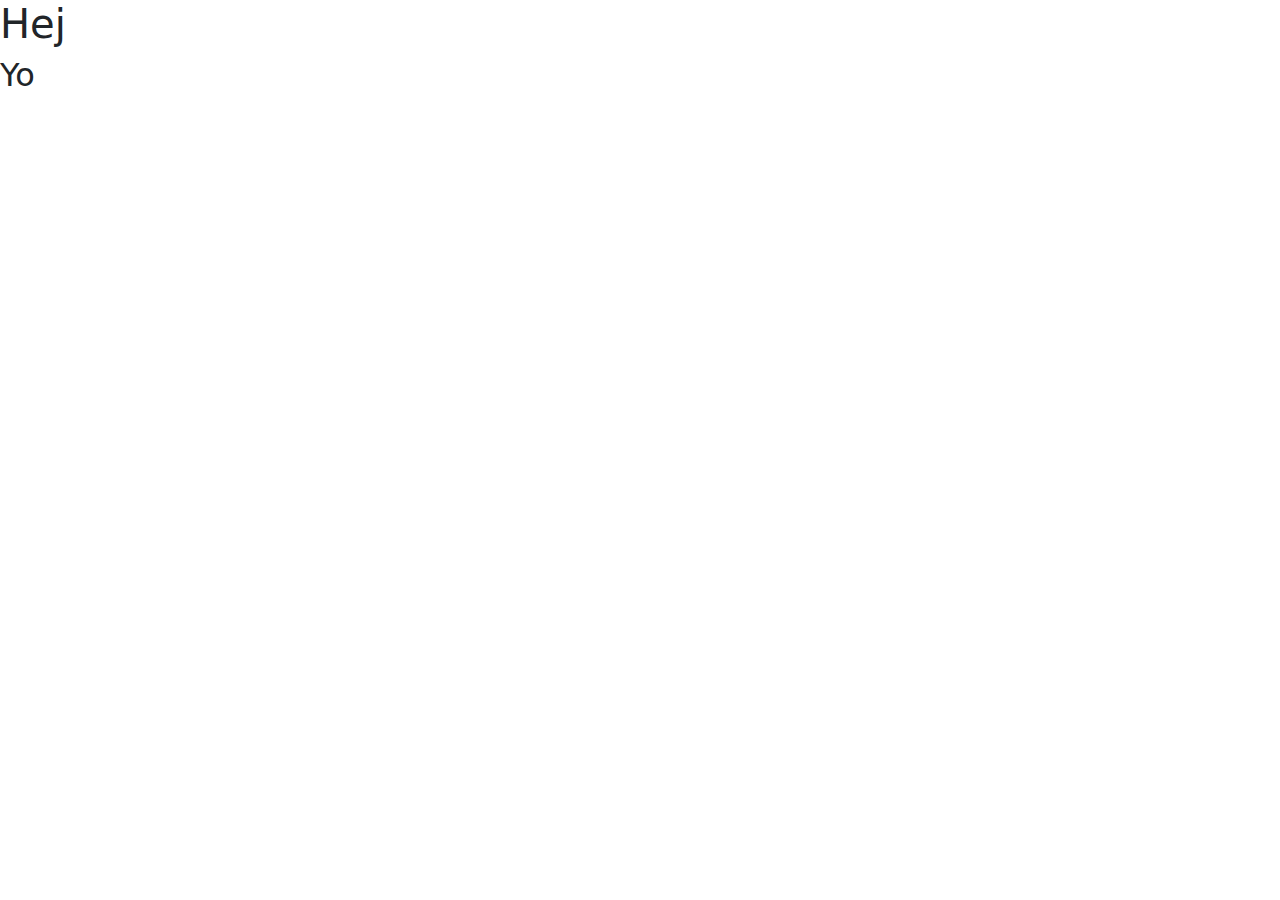
==== index.html @ 7cfd0931 "updated with new files" ====
<!DOCTYPE html>
<html lang="en">
  <head>
    <meta charset="UTF-8" />
    <meta name="viewport" content="width=device-width, initial-scale=1" />
    <title>Freaky Fashion</title>
    <link rel="stylesheet" href="./styles.css" />
    <link
      rel="stylesheet"
      href="https://cdn.jsdelivr.net/npm/bootstrap@5.2.3/dist/css/bootstrap.min.css"
    />
  </head>
  <body>
    <h1>Hej</h1>
    <h2>Yo</h2>
  </body>
</html>
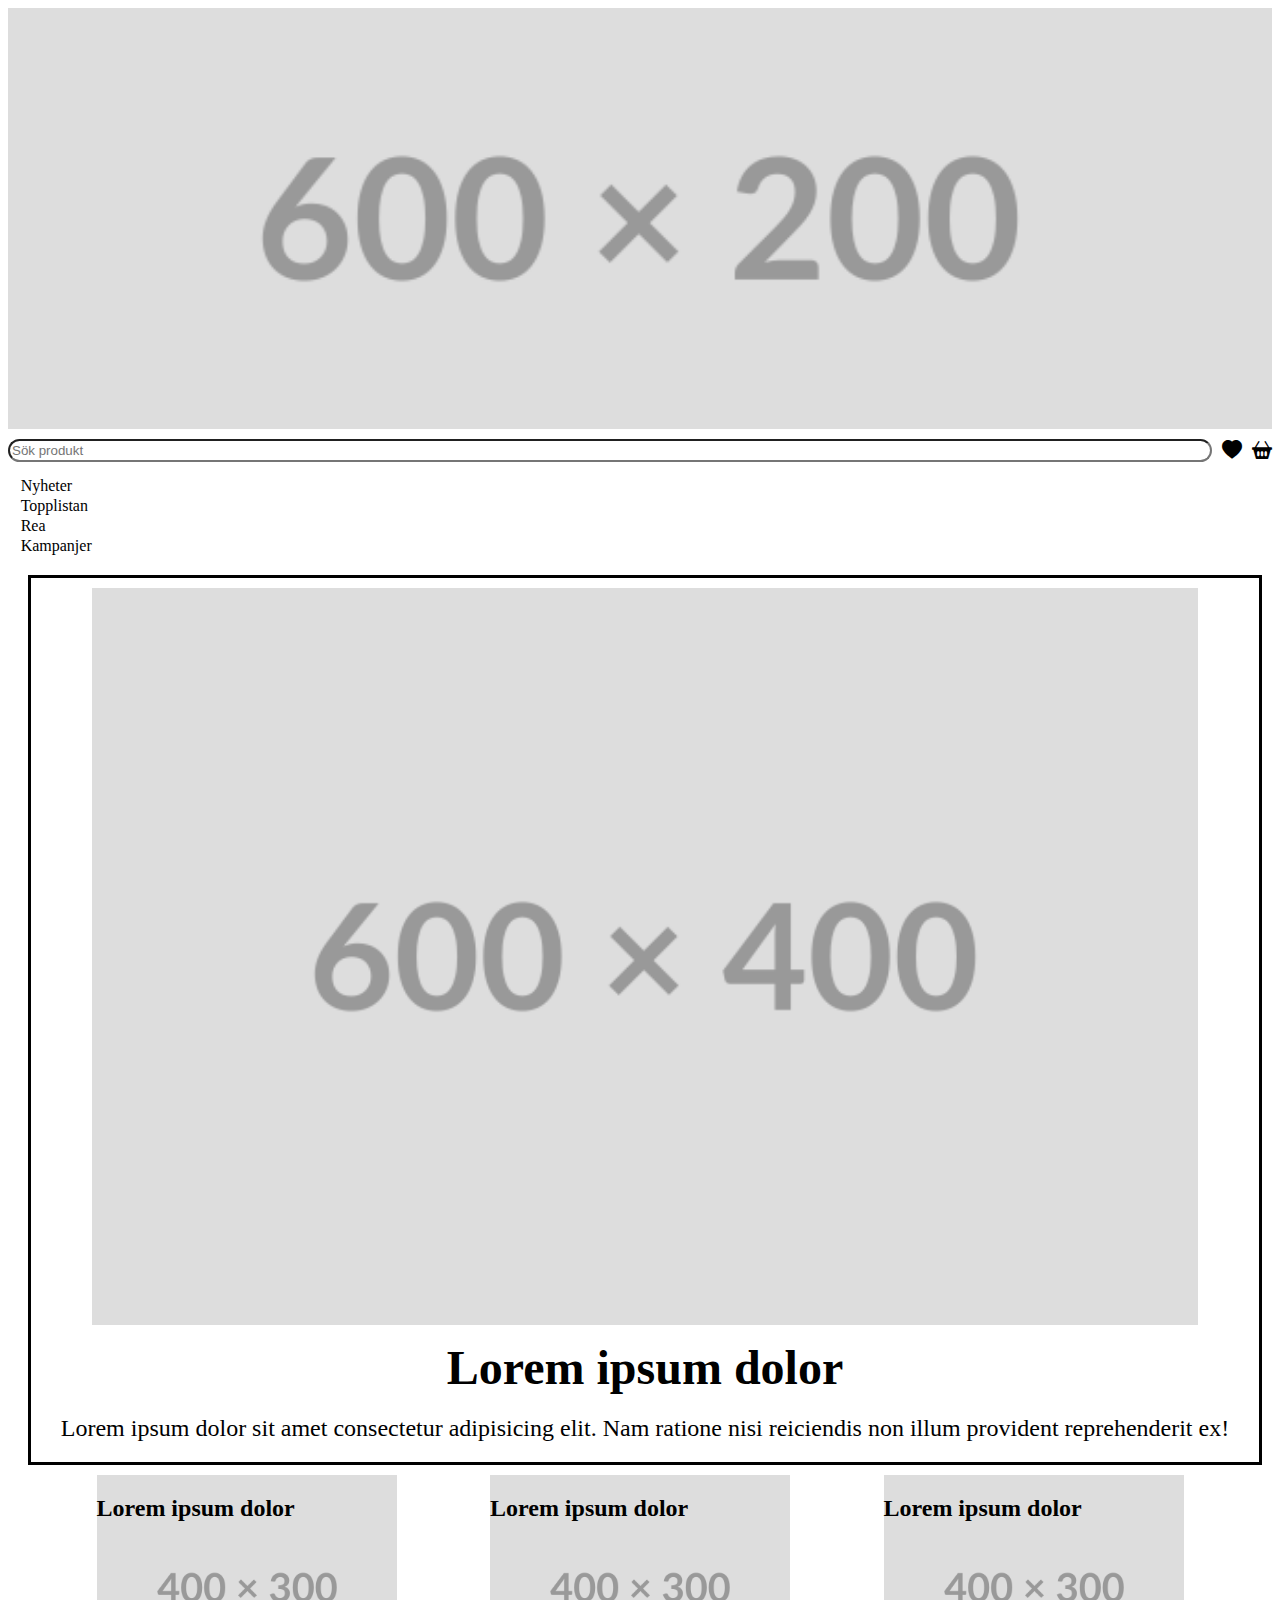
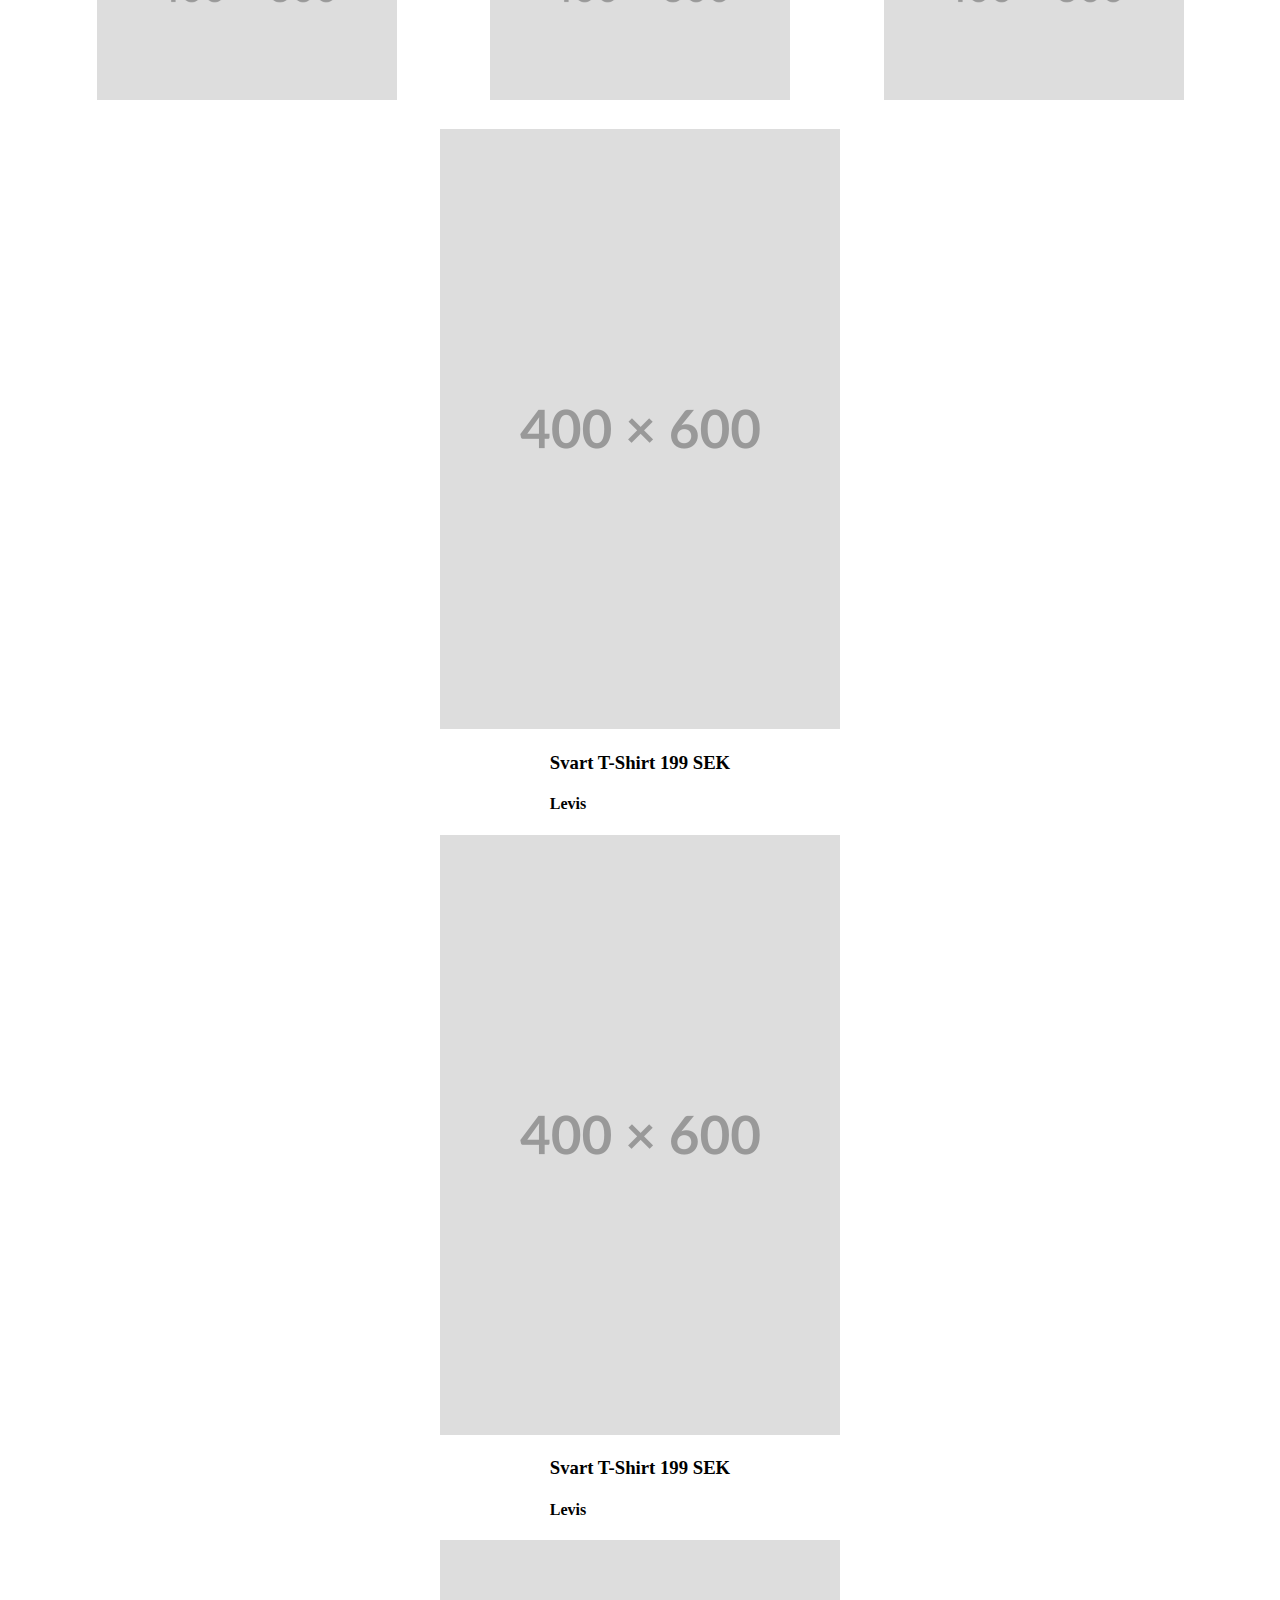
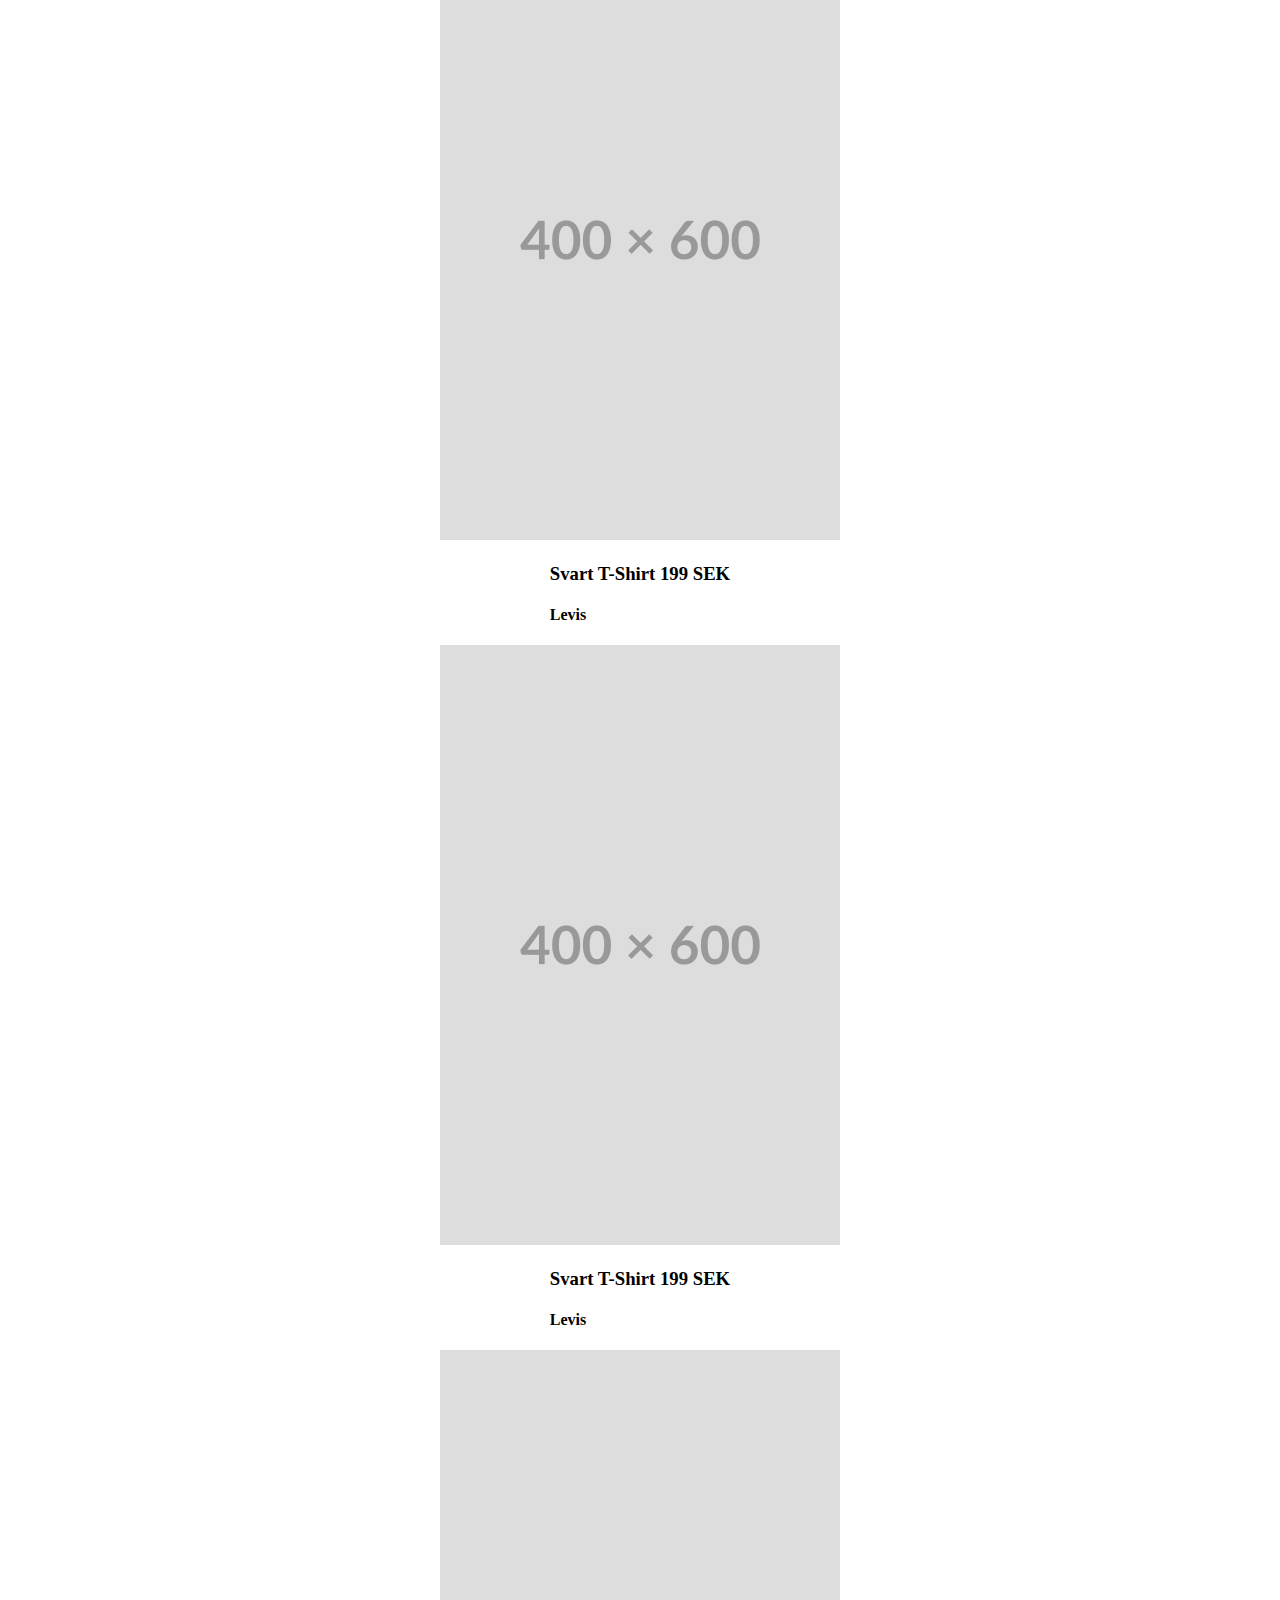
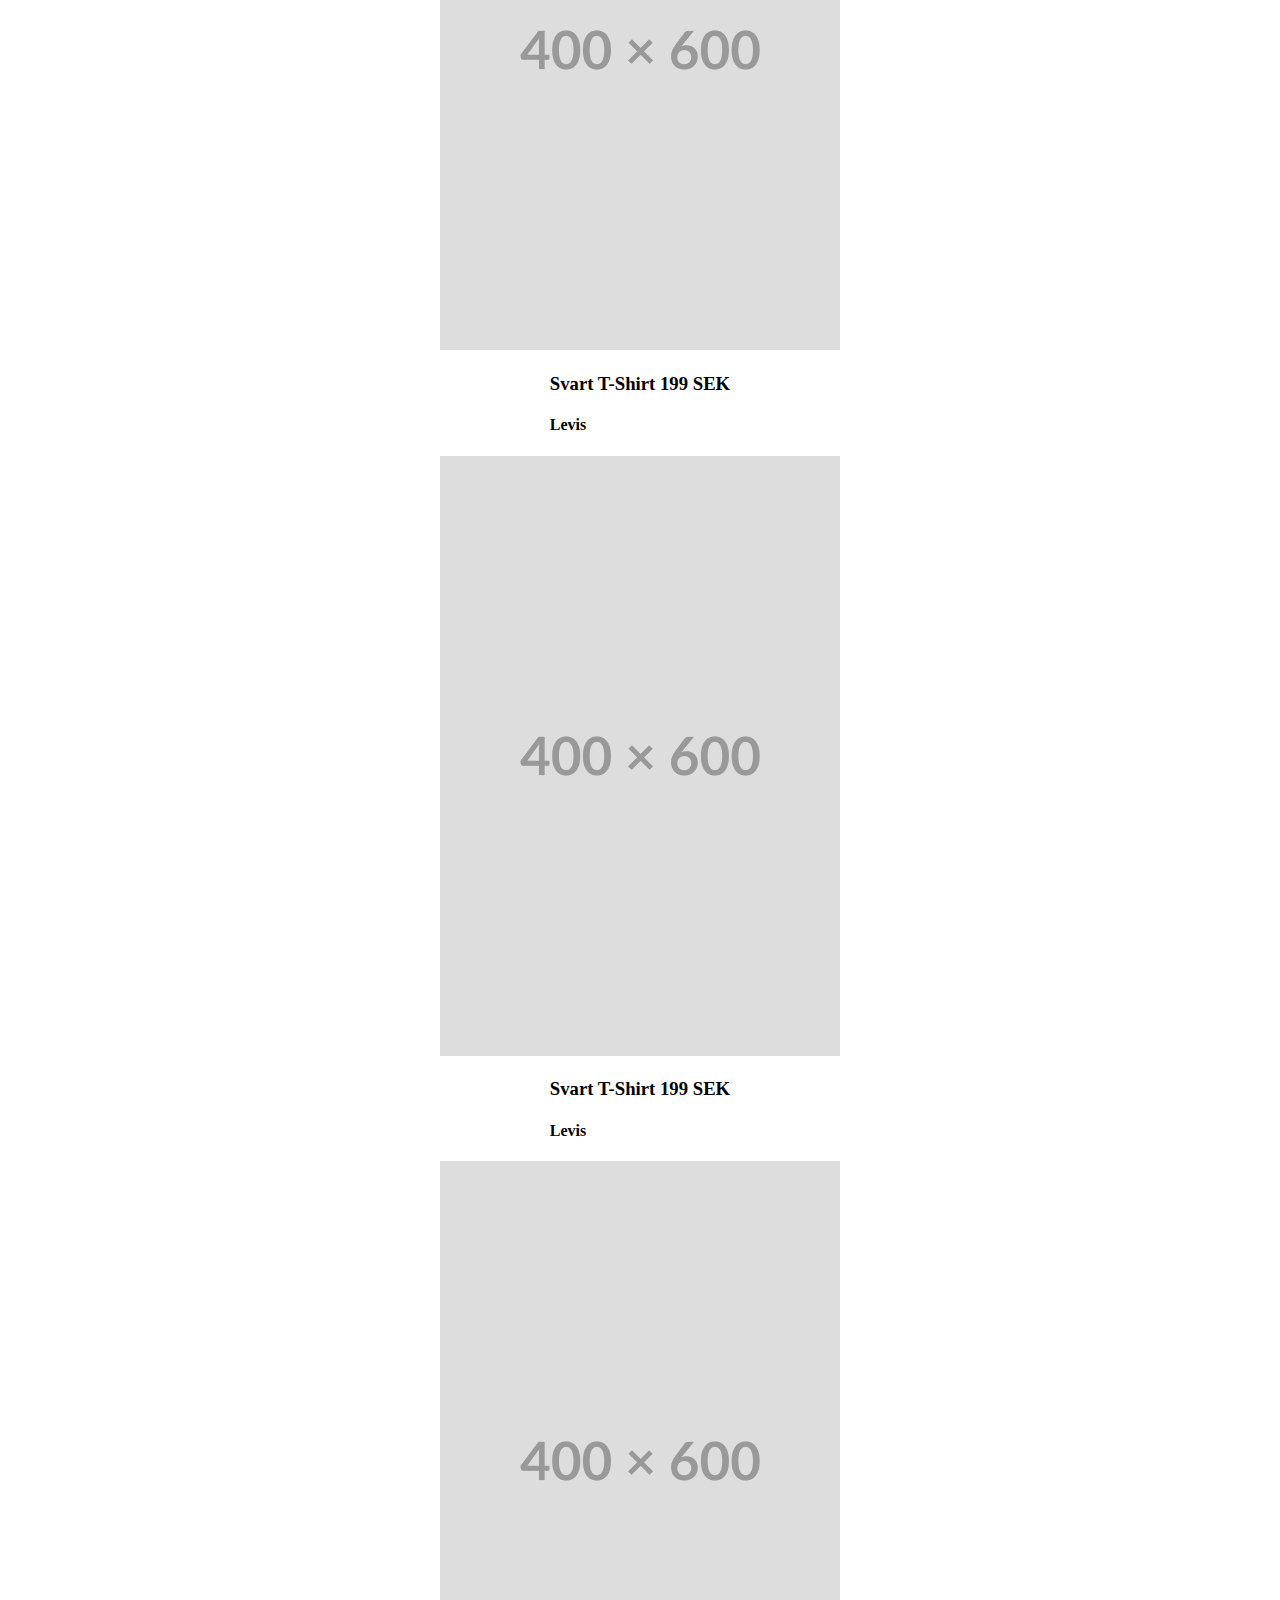
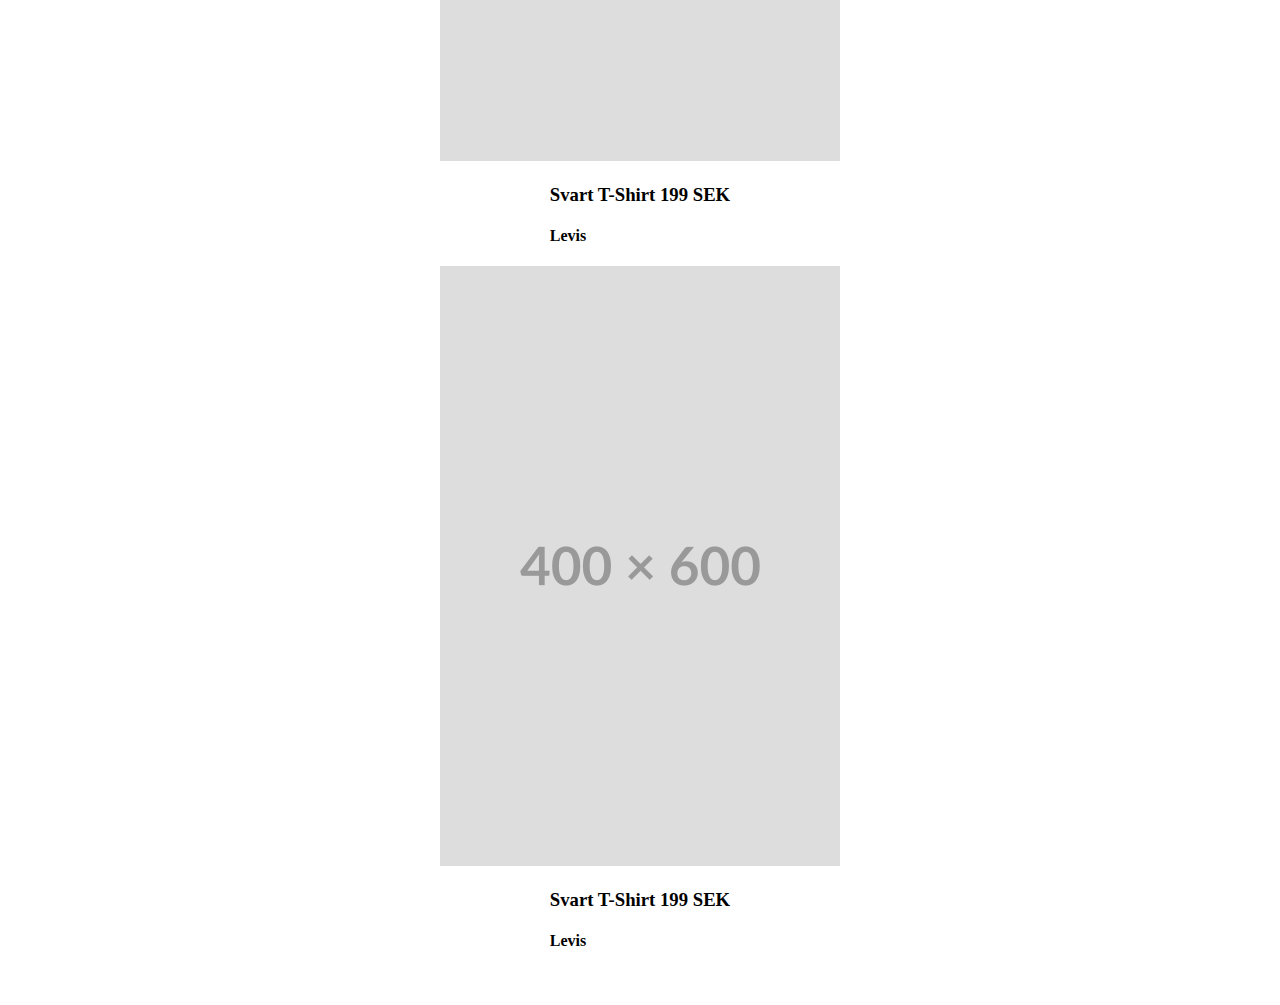
==== commit 86c3a8f6: "first real progress on project" ====
--- a/index.html
+++ b/index.html
@@ -7,11 +7,114 @@
     <link rel="stylesheet" href="./styles.css" />
     <link
       rel="stylesheet"
-      href="https://cdn.jsdelivr.net/npm/bootstrap@5.2.3/dist/css/bootstrap.min.css"
+      href="https://cdn.jsdelivr.net/npm/bootstrap-icons@1.11.3/font/bootstrap-icons.min.css"
     />
   </head>
   <body>
-    <h1>Hej</h1>
-    <h2>Yo</h2>
+    <header class="header">
+      <img src="./images/logo.png" alt="logo" class="logo" />
+      <div class="top-bar">
+        <input
+          type="text"
+          name="search"
+          placeholder="Sök produkt"
+          class="search-input"
+        />
+        <div class="icon">
+          <a href="#"><i class="bi bi-heart-fill"></i></a>
+          <a href="#"><i class="bi bi-basket2-fill"></i></a>
+        </div>
+      </div>
+    </header>
+    <nav class="nav-bar">
+      <ul>
+        <a href="#"><li>Nyheter</li></a>
+        <a href="#"><li>Topplistan</li></a>
+        <a href="#"><li>Rea</li></a>
+        <a href="#"><li>Kampanjer</li></a>
+      </ul>
+    </nav>
+    <div class="hero">
+      <img src="./images/hero.png" alt="hero" />
+      <h1>Lorem ipsum dolor</h1>
+      <p>
+        Lorem ipsum dolor sit amet consectetur adipisicing elit. Nam ratione
+        nisi reiciendis non illum provident reprehenderit ex!
+      </p>
+    </div>
+    <div class="fadeshow">
+      <div>
+        <h2>Lorem ipsum dolor</h2>
+        <a href="#"><img src="./images/fadeshow.png" alt="fadeshow" /></a>
+      </div>
+      <div>
+        <h2>Lorem ipsum dolor</h2>
+        <a href="#"><img src="./images/fadeshow.png" alt="fadeshow" /></a>
+      </div>
+      <div>
+        <h2>Lorem ipsum dolor</h2>
+        <a href="#"><img src="./images/fadeshow.png" alt="fadeshow" /></a>
+      </div>
+    </div>
+
+    <section class="products">
+      <div class="product-image">
+        <a href="#"><img src="./images/product.png" alt="product" /></a>
+      </div>
+      <div class="product-info">
+        <h3>Svart T-Shirt <span>199 SEK</span></h3>
+        <h4>Levis</h4>
+      </div>
+      <div class="product-image">
+        <a href="#"><img src="./images/product.png" alt="product" /></a>
+      </div>
+      <div class="product-info">
+        <h3>Svart T-Shirt <span>199 SEK</span></h3>
+        <h4>Levis</h4>
+      </div>
+
+      <div class="product-image">
+        <a href="#"><img src="./images/product.png" alt="product" /></a>
+      </div>
+      <div class="product-info">
+        <h3>Svart T-Shirt <span>199 SEK</span></h3>
+        <h4>Levis</h4>
+      </div>
+      <div class="product-image">
+        <a href="#"><img src="./images/product.png" alt="product" /></a>
+      </div>
+      <div class="product-info">
+        <h3>Svart T-Shirt <span>199 SEK</span></h3>
+        <h4>Levis</h4>
+      </div>
+      <div class="product-image">
+        <a href="#"><img src="./images/product.png" alt="product" /></a>
+      </div>
+      <div class="product-info">
+        <h3>Svart T-Shirt <span>199 SEK</span></h3>
+        <h4>Levis</h4>
+      </div>
+      <div class="product-image">
+        <a href="#"><img src="./images/product.png" alt="product" /></a>
+      </div>
+      <div class="product-info">
+        <h3>Svart T-Shirt <span>199 SEK</span></h3>
+        <h4>Levis</h4>
+      </div>
+      <div class="product-image">
+        <a href="#"><img src="./images/product.png" alt="product" /></a>
+      </div>
+      <div class="product-info">
+        <h3>Svart T-Shirt <span>199 SEK</span></h3>
+        <h4>Levis</h4>
+      </div>
+      <div class="product-image">
+        <a href="#"><img src="./images/product.png" alt="product" /></a>
+      </div>
+      <div class="product-info">
+        <h3>Svart T-Shirt <span>199 SEK</span></h3>
+        <h4>Levis</h4>
+      </div>
+    </section>
   </body>
 </html>
--- a/styles.css
+++ b/styles.css
@@ -0,0 +1,117 @@
+.header {
+    display: flex;
+    flex-direction: column;
+    gap: 10px;
+}
+.logo {
+    width: 100%;
+}
+.top-bar {
+    display: flex;
+    column-gap: 10px;
+}
+.top-bar input {
+    border-radius: 100px;
+    flex-grow: 1;
+}
+.top-bar i {
+    background-color: unset;
+    border: none;
+    font-size: 20px;
+    color: black;
+}
+.icon {
+    display: flex;
+    gap: 10px;
+}
+
+.nav-bar ul {
+    list-style-type: none;
+    margin: 0;
+    margin-top: 15px;
+    margin-left: 1%;
+    padding: 0;
+}
+.nav-bar ul a {
+    text-decoration: none;
+    color: inherit;
+}
+.nav-bar ul a li {
+    margin-top: 2px;
+}
+
+.hero {
+    display: flex;
+    flex-direction: column;
+    border: solid black;
+    margin: 20px 10px 10px 20px;
+    font-size: 1.5rem;
+}
+.hero img {
+    align-self: center;
+    width: 90%;
+    margin-top: 10px;
+}
+.hero h1, p {
+    align-self: center;
+    text-align: center;
+}
+.hero h1 {
+    margin: 15px 10px 10px 10px;
+}
+.hero p {
+    margin: 10px 10px 20px 10px;
+}
+
+.products {
+    display: flex;
+    flex-direction: column;
+    align-items: center;
+    padding: 2%;
+}
+.product-image img {
+    max-width: 100%;
+}
+.product-info {
+    align-self: center;
+}
+
+@media (min-width: 641px) and (max-width: 1023px)  {
+    .header {
+        flex-direction: row;
+        justify-content: start;
+    }
+    .logo {
+        width: 40%;
+    }
+    .top-bar input {
+        flex-grow: 0;
+        width: 20rem;
+        height: 20%;
+        align-self: center;
+    }
+    .icon {
+        align-self: center;
+    }
+    .nav-bar ul a li {
+        display: inline;
+        margin-right: 5px;
+    }
+}
+.fadeshow {
+    display: flex;
+    justify-content: space-evenly;
+    gap: 5px;
+}
+.fadeshow div a img {
+    max-width: 300px;
+}
+.fadeshow div h2 {
+    position: absolute;
+    text-align: center;
+}
+@media (max-width: 1023px) {
+    .fadeshow {
+        display: none;
+    }
+}
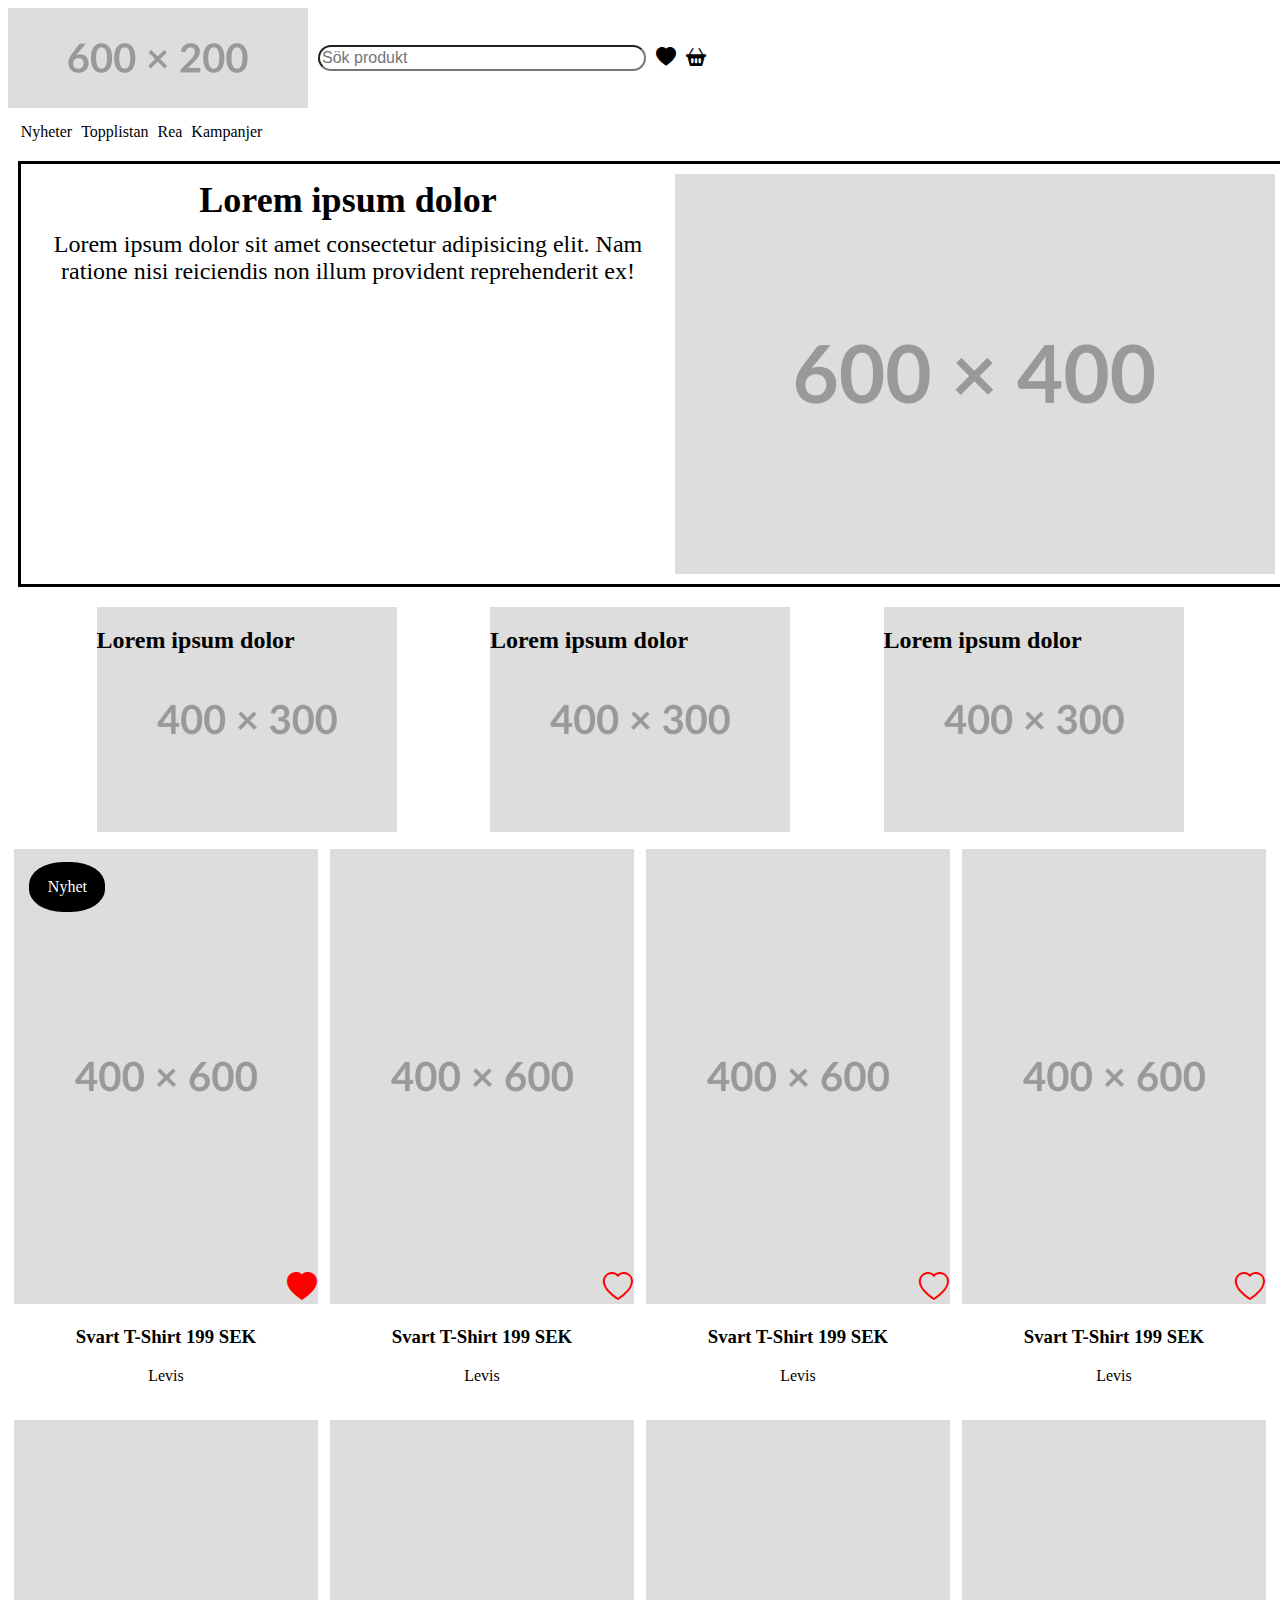
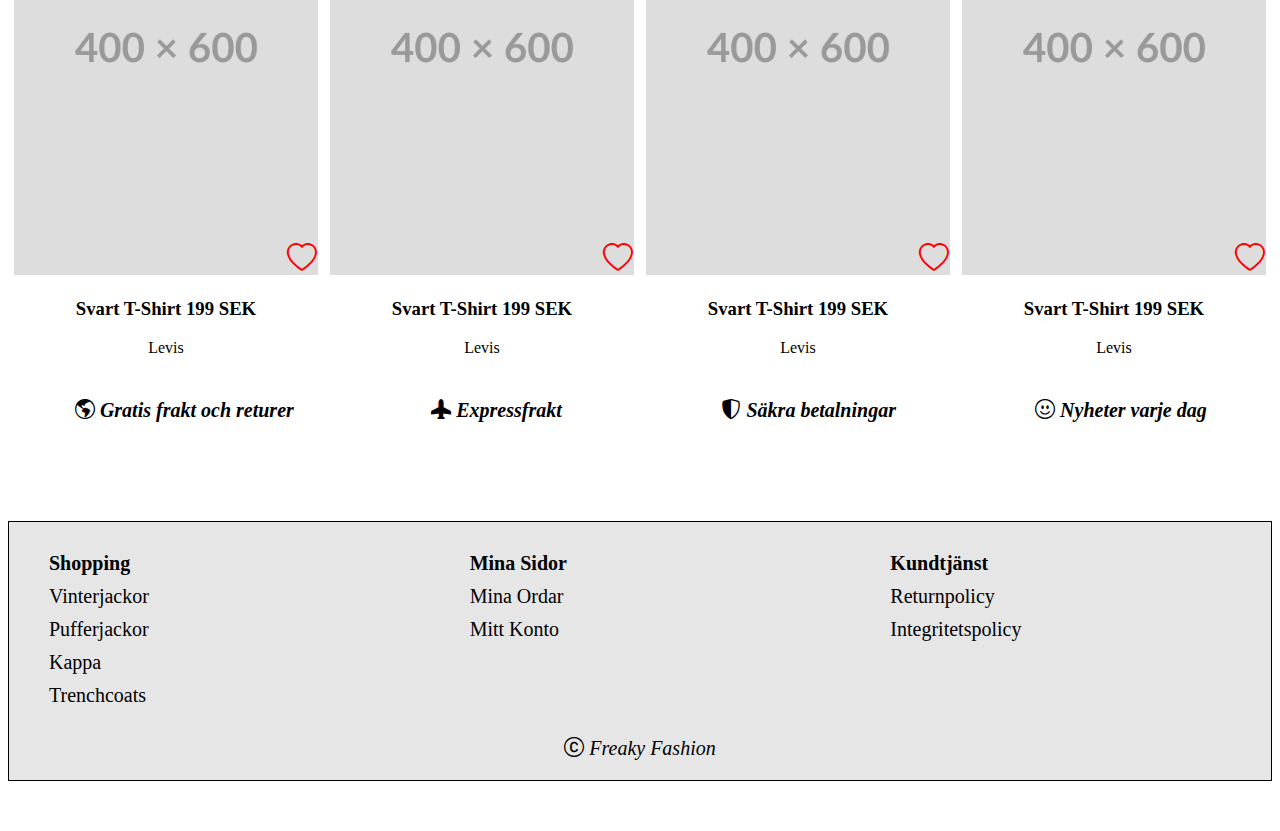
==== commit 5f22ffc7: "finished main site" ====
--- a/index.html
+++ b/index.html
@@ -4,11 +4,11 @@
     <meta charset="UTF-8" />
     <meta name="viewport" content="width=device-width, initial-scale=1" />
     <title>Freaky Fashion</title>
-    <link rel="stylesheet" href="./styles.css" />
     <link
       rel="stylesheet"
       href="https://cdn.jsdelivr.net/npm/bootstrap-icons@1.11.3/font/bootstrap-icons.min.css"
     />
+    <link rel="stylesheet" href="./styles.css" />
   </head>
   <body>
     <header class="header">
@@ -22,6 +22,8 @@
         />
         <div class="icon">
           <a href="#"><i class="bi bi-heart-fill"></i></a>
+        </div>
+        <div class="icon">
           <a href="#"><i class="bi bi-basket2-fill"></i></a>
         </div>
       </div>
@@ -34,14 +36,17 @@
         <a href="#"><li>Kampanjer</li></a>
       </ul>
     </nav>
-    <div class="hero">
-      <img src="./images/hero.png" alt="hero" />
-      <h1>Lorem ipsum dolor</h1>
-      <p>
-        Lorem ipsum dolor sit amet consectetur adipisicing elit. Nam ratione
-        nisi reiciendis non illum provident reprehenderit ex!
-      </p>
+    <div class="hero-block">
+      <div class="hero">
+        <img src="./images/hero.png" alt="hero" />
+        <h1>Lorem ipsum dolor</h1>
+        <p>
+          Lorem ipsum dolor sit amet consectetur adipisicing elit. Nam ratione
+          nisi reiciendis non illum provident reprehenderit ex!
+        </p>
+      </div>
     </div>
+
     <div class="fadeshow">
       <div>
         <h2>Lorem ipsum dolor</h2>
@@ -58,63 +63,143 @@
     </div>
 
     <section class="products">
-      <div class="product-image">
-        <a href="#"><img src="./images/product.png" alt="product" /></a>
-      </div>
-      <div class="product-info">
-        <h3>Svart T-Shirt <span>199 SEK</span></h3>
-        <h4>Levis</h4>
-      </div>
-      <div class="product-image">
-        <a href="#"><img src="./images/product.png" alt="product" /></a>
-      </div>
-      <div class="product-info">
-        <h3>Svart T-Shirt <span>199 SEK</span></h3>
-        <h4>Levis</h4>
-      </div>
-
-      <div class="product-image">
-        <a href="#"><img src="./images/product.png" alt="product" /></a>
-      </div>
-      <div class="product-info">
-        <h3>Svart T-Shirt <span>199 SEK</span></h3>
-        <h4>Levis</h4>
-      </div>
-      <div class="product-image">
-        <a href="#"><img src="./images/product.png" alt="product" /></a>
-      </div>
-      <div class="product-info">
-        <h3>Svart T-Shirt <span>199 SEK</span></h3>
-        <h4>Levis</h4>
-      </div>
-      <div class="product-image">
-        <a href="#"><img src="./images/product.png" alt="product" /></a>
-      </div>
-      <div class="product-info">
-        <h3>Svart T-Shirt <span>199 SEK</span></h3>
-        <h4>Levis</h4>
-      </div>
-      <div class="product-image">
-        <a href="#"><img src="./images/product.png" alt="product" /></a>
-      </div>
-      <div class="product-info">
-        <h3>Svart T-Shirt <span>199 SEK</span></h3>
-        <h4>Levis</h4>
-      </div>
-      <div class="product-image">
-        <a href="#"><img src="./images/product.png" alt="product" /></a>
-      </div>
-      <div class="product-info">
-        <h3>Svart T-Shirt <span>199 SEK</span></h3>
-        <h4>Levis</h4>
-      </div>
-      <div class="product-image">
-        <a href="#"><img src="./images/product.png" alt="product" /></a>
-      </div>
-      <div class="product-info">
-        <h3>Svart T-Shirt <span>199 SEK</span></h3>
-        <h4>Levis</h4>
+      <div class="product">
+        <div class="product-image">
+          <div class="nyhet"><p>Nyhet</p></div>
+          <div href="#" class="like-button">
+            <i class="bi bi-heart-fill"></i>
+          </div>
+          <a href="./product-details.html"
+            ><img src="./images/product.png" alt="product"
+          /></a>
+        </div>
+        <div class="product-info">
+          <h3>Svart T-Shirt <span>199 SEK</span></h3>
+          <p>Levis</p>
+        </div>
+      </div>
+      <div class="product">
+        <div class="product-image">
+          <div href="#" class="like-button">
+            <i class="bi bi-heart"></i>
+          </div>
+          <a href="#"><img src="./images/product.png" alt="product" /></a>
+        </div>
+        <div class="product-info">
+          <h3>Svart T-Shirt <span>199 SEK</span></h3>
+          <p>Levis</p>
+        </div>
+      </div>
+      <div class="product">
+        <div class="product-image">
+          <div href="#" class="like-button">
+            <i class="bi bi-heart"></i>
+          </div>
+          <a href="#"><img src="./images/product.png" alt="product" /></a>
+        </div>
+        <div class="product-info">
+          <h3>Svart T-Shirt <span>199 SEK</span></h3>
+          <p>Levis</p>
+        </div>
+      </div>
+      <div class="product">
+        <div class="product-image">
+          <div href="#" class="like-button">
+            <i class="bi bi-heart"></i>
+          </div>
+          <a href="#"><img src="./images/product.png" alt="product" /></a>
+        </div>
+        <div class="product-info">
+          <h3>Svart T-Shirt <span>199 SEK</span></h3>
+          <p>Levis</p>
+        </div>
+      </div>
+      <div class="product">
+        <div class="product-image">
+          <div href="#" class="like-button">
+            <i class="bi bi-heart"></i>
+          </div>
+          <a href="#"><img src="./images/product.png" alt="product" /></a>
+        </div>
+        <div class="product-info">
+          <h3>Svart T-Shirt <span>199 SEK</span></h3>
+          <p>Levis</p>
+        </div>
+      </div>
+      <div class="product">
+        <div class="product-image">
+          <div href="#" class="like-button">
+            <i class="bi bi-heart"></i>
+          </div>
+          <a href="#"><img src="./images/product.png" alt="product" /></a>
+        </div>
+        <div class="product-info">
+          <h3>Svart T-Shirt <span>199 SEK</span></h3>
+          <p>Levis</p>
+        </div>
+      </div>
+      <div class="product">
+        <div class="product-image">
+          <div href="#" class="like-button">
+            <i class="bi bi-heart"></i>
+          </div>
+          <a href="#"><img src="./images/product.png" alt="product" /></a>
+        </div>
+        <div class="product-info">
+          <h3>Svart T-Shirt <span>199 SEK</span></h3>
+          <p>Levis</p>
+        </div>
+      </div>
+      <div class="product">
+        <div class="product-image">
+          <div href="#" class="like-button">
+            <i class="bi bi-heart"></i>
+          </div>
+          <a href="#"><img src="./images/product.png" alt="product" /></a>
+        </div>
+        <div class="product-info">
+          <h3>Svart T-Shirt <span>199 SEK</span></h3>
+          <p>Levis</p>
+        </div>
       </div>
     </section>
+
+    <div class="bot-info">
+      <div class="bot-icons">
+        <i class="bi bi-globe-americas"> Gratis frakt och returer</i>
+      </div>
+      <div class="bot-icons">
+        <i class="bi bi-airplane-fill"> Expressfrakt</i>
+      </div>
+      <div class="bot-icons">
+        <i class="bi bi-shield-shaded"> Säkra betalningar</i>
+      </div>
+      <div class="bot-icons">
+        <i class="bi bi-emoji-smile"> Nyheter varje dag</i>
+      </div>
+    </div>
+
+    <footer class="fot">
+      <div class="fot-listor">
+        <ul>
+          <li class="fot-titel">Shopping</li>
+          <li><a href="#">Vinterjackor</a></li>
+          <li><a href="#">Pufferjackor</a></li>
+          <li><a href="#">Kappa</a></li>
+          <li><a href="#">Trenchcoats</a></li>
+        </ul>
+        <ul>
+          <li class="fot-titel">Mina Sidor</li>
+          <li><a href="#">Mina Ordar</a></li>
+          <li><a href="#">Mitt Konto</a></li>
+        </ul>
+        <ul>
+          <li class="fot-titel">Kundtjänst</li>
+          <li><a href="#">Returnpolicy</a></li>
+          <li><a href="#">Integritetspolicy</a></li>
+        </ul>
+      </div>
+      <div class="fot-i"><i class="bi bi-c-circle"> Freaky Fashion</i></div>
+    </footer>
   </body>
 </html>
--- a/styles.css
+++ b/styles.css
@@ -4,28 +4,28 @@
     gap: 10px;
 }
 .logo {
+    align-self: center;
     width: 100%;
 }
 .top-bar {
     display: flex;
     column-gap: 10px;
+    max-width: 100%;
 }
 .top-bar input {
     border-radius: 100px;
+    max-height: 10vw;
     flex-grow: 1;
+    font-size: clamp(10px, 2vw, 16px);
 }
 .top-bar i {
     background-color: unset;
     border: none;
-    font-size: 20px;
+    font-size: clamp(10px, 6vw, 20px);
     color: black;
 }
-.icon {
-    display: flex;
-    gap: 10px;
-}
-
 .nav-bar ul {
+    display: inline-block;
     list-style-type: none;
     margin: 0;
     margin-top: 15px;
@@ -44,7 +44,7 @@
     display: flex;
     flex-direction: column;
     border: solid black;
-    margin: 20px 10px 10px 20px;
+    margin: 20px 10px 20px 10px;
     font-size: 1.5rem;
 }
 .hero img {
@@ -58,22 +58,114 @@
 }
 .hero h1 {
     margin: 15px 10px 10px 10px;
+    font-size: clamp(24px, 6vw, 36px);
 }
 .hero p {
     margin: 10px 10px 20px 10px;
-}
-
-.products {
+    font-size: clamp(16px, 4vw, 24px);
+}
+
+.product {
     display: flex;
     flex-direction: column;
     align-items: center;
+    margin-top: 2%;
     padding: 2%;
+}
+.product-image {
+    position: relative;
+    max-width: 350px;
 }
 .product-image img {
     max-width: 100%;
 }
 .product-info {
     align-self: center;
+    font-size: clamp(10px, 3vw, 1rem);
+}
+.nyhet {
+    display: flex;
+    position: absolute;
+    color: white;
+    text-align: center;
+    background-color: black;
+    border-radius: 45%;
+    width: 25%;
+    top: 3%;
+    left: 5%;
+    font-size: clamp(12px, 4vw, 20px);
+    justify-content: center;
+}
+.like-button {
+    color: red;
+    font-size: 30px;
+    cursor: pointer;
+    border-radius: 10rem;
+    background-color: transparent;
+    border: transparent;
+    position: absolute;
+    top: 92%;
+    left: 90%;
+}
+
+.bot-info {
+    display: grid;
+    grid-template-columns: 1fr;
+    grid-template-rows: 1fr 1fr 1fr 1fr;
+    justify-items: start;
+    margin-top: 20px;
+    margin-left: 2%;
+    gap: 10px;
+    font-size: clamp(12px, 3vw, 20px);
+    font-weight: 600;
+}
+.fot {
+    margin-top: 4%;
+    margin-bottom: 4%;
+    margin-left: 0;
+    padding-left: 0;
+    border: 1px solid black;
+}
+.fot-listor {
+    display: grid;
+    grid-template-columns: repeat(auto-fit, minmax(150px, 1fr));
+    justify-items: start;
+    font-size: clamp(10px, 3vw, 20px);
+}
+.fot-listor ul {
+    list-style: none;
+}
+.fot-titel {
+    font-weight: 800;
+}
+.fot-listor ul li {
+    margin-top: 10px;
+    margin-bottom: 10px;
+}
+.fot-listor ul li a {
+    text-decoration: none;
+    color: inherit;
+}
+.fot-i {
+    text-align: center;
+    font-size: clamp(10px, 3vw, 20px);
+    margin-bottom: 20px;
+}
+
+.chosen-product {
+    display: flex;
+    flex-direction: column;
+    margin: 4% 10px 0px 10px;
+}
+.chosen-product img {
+    max-width: 100%;
+}
+.chosen-product h2, p {
+    align-self: flex-start;
+    max-width: 100%;
+}
+.details {
+    text-align: left;
 }
 
 @media (min-width: 641px) and (max-width: 1023px)  {
@@ -82,7 +174,8 @@
         justify-content: start;
     }
     .logo {
-        width: 40%;
+        width: 300px;
+        height: 100px;
     }
     .top-bar input {
         flex-grow: 0;
@@ -97,7 +190,106 @@
         display: inline;
         margin-right: 5px;
     }
-}
+    .hero img {
+        max-width: 600px;
+    }
+    .products {
+        display: grid;
+        grid-template-columns: 1fr 1fr;
+        grid-template-rows: 1fr 1fr 1fr 1fr;
+    }
+    .bot-info {
+        grid-template-columns: 1fr 1fr;
+        justify-items: center;
+    }
+    .bot-icons {
+        margin-top: 20px
+    }
+    .fot {
+        margin-top: 0;
+        background-color: rgb(230, 230, 230);
+    }
+    .chosen-product {
+        display: inline-block;
+        width: 100%;
+    }
+    .chosen-product img {
+        float: left;
+        margin-right: 10px;
+    }
+    .chosen-product p {
+        text-align: start;
+        margin-right: 20px;
+    }
+}
+
+@media (width >= 1024px) {
+    .header {
+        flex-direction: row;
+        justify-content: start;
+    }
+    .logo {
+        width: 300px;
+        height: 100px;
+    }
+    .top-bar input {
+        flex-grow: 0;
+        width: 20rem;
+        height: 20%;
+        align-self: center;
+    }
+    .icon {
+        align-self: center;
+    }
+    .nav-bar ul a li {
+        display: inline;
+        margin-right: 5px;
+    }
+    .hero-block {
+        text-align: center;
+    }
+    .hero {
+        display: inline-block;
+        width: 100%;
+    }
+    .hero img {
+        float: right;
+        margin: 10px 10px 10px 10px;
+        max-width: 600px;
+        max-height: 400px;
+    }
+    .products {
+        display: grid;
+        grid-template-columns: 1fr 1fr 1fr 1fr;
+        grid-template-rows: 1fr 1fr;
+    }
+
+    .bot-info {
+        grid-template-columns: 1fr 1fr 1fr 1fr;
+        justify-items: center;
+        margin-top: 20px;
+    }
+    .fot {
+        margin-top: 0;
+        background-color: rgb(230, 230, 230);
+    }
+    .nyhet {
+        font-size: clamp(12px, 4vw, 16px);
+    }
+    .chosen-product {
+        display: inline-block;
+        width: 70%;
+    }
+    .chosen-product img {
+        float: left;
+        margin-right: 10px;
+    }
+    .chosen-product p {
+        text-align: start;
+        margin-right: 20px;
+    }
+}
+
 .fadeshow {
     display: flex;
     justify-content: space-evenly;
@@ -108,6 +300,13 @@
 }
 .fadeshow div h2 {
     position: absolute;
+    text-align: center;
+}
+.liknande-produkter {
+    display: grid;
+    grid-template-columns: 1fr 1fr 1fr;
+}
+.liknande h2 {
     text-align: center;
 }
 @media (max-width: 1023px) {
@@ -115,3 +314,8 @@
         display: none;
     }
 }
+@media (max-width: 639px) {
+    .liknande {
+        display: none;
+    }
+}